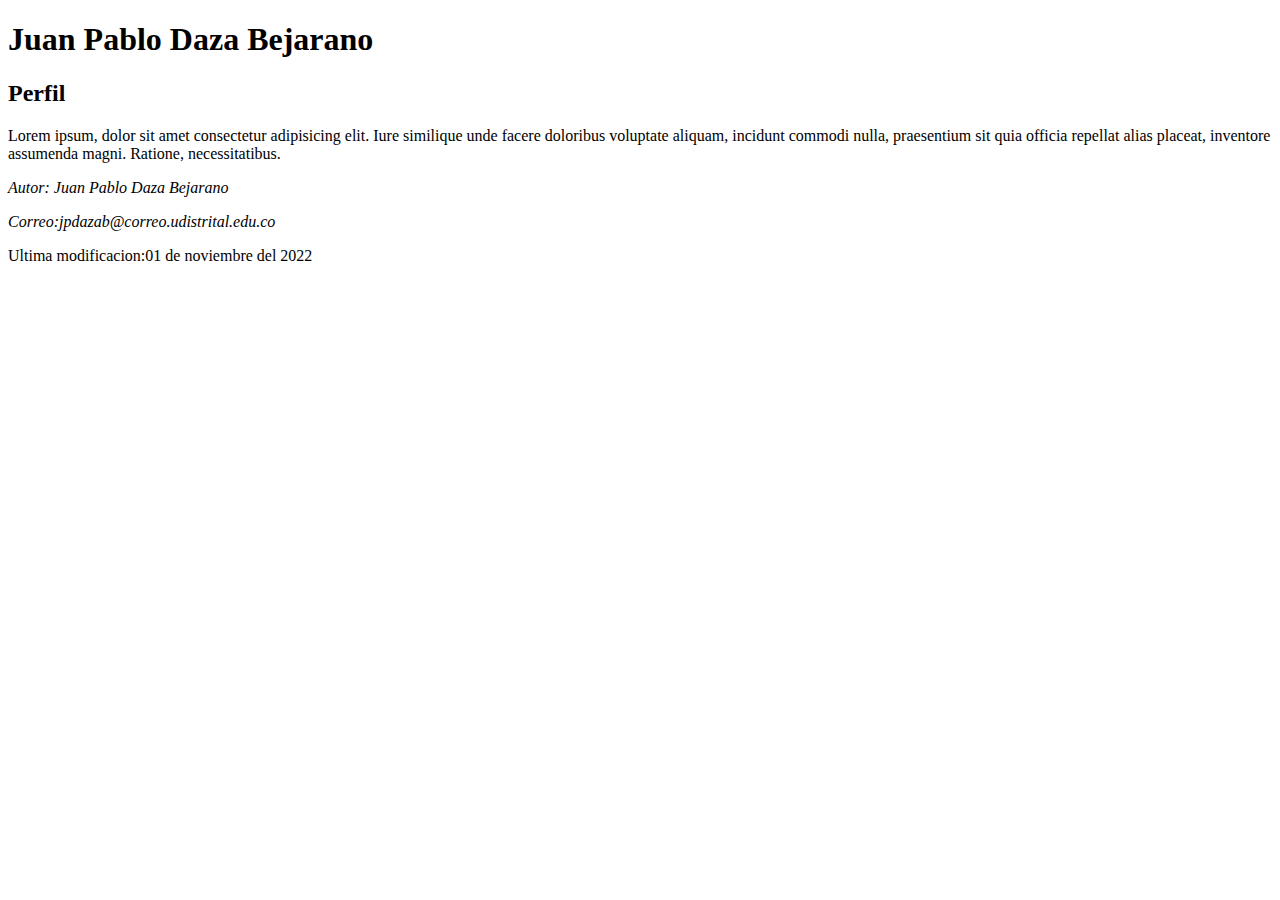
==== Proyecto01/index.html @ 4d12213c "Add files via upload" ====
<!DOCTYPE html>
<html lang="en"> <!--El idioma en el que se va a configurar la pagina-->
<head>
    <meta charset="UTF-8">
    <meta http-equiv="X-UA-Compatible" content="IE=edge">
    <!--Descripsion del ocntenido de la pagina-->
    <meta name="descripsion" content="Mi primer proyecto"> 
    <!--Icono de la pestaña del proyecto-->
    <link rel="shorcut icon" href="icon/buho.png" type="image/png"/>
    <title>Mi primer proyecto</title>
</head>
<body>
    <header>
        <h1>Juan Pablo Daza Bejarano</h1></marquee>
    </header>
    <nav></nav>
    <section>
        <h2>Perfil</h2>
        <article>
            <p>Lorem ipsum, dolor sit amet consectetur adipisicing elit. Iure similique unde facere doloribus voluptate aliquam, 
            incidunt commodi nulla, praesentium sit quia officia repellat alias placeat, inventore assumenda magni. Ratione, 
            necessitatibus.</p>
        </article>
    </section>
    <aside></aside>
    <footer>
        <address>
            <p>Autor: Juan Pablo Daza Bejarano</p>
            <p>Correo:jpdazab@correo.udistrital.edu.co</p>
        </address>
        <p>Ultima modificacion:01 de noviembre del 2022</p>
    </footer>
</body>
</html>
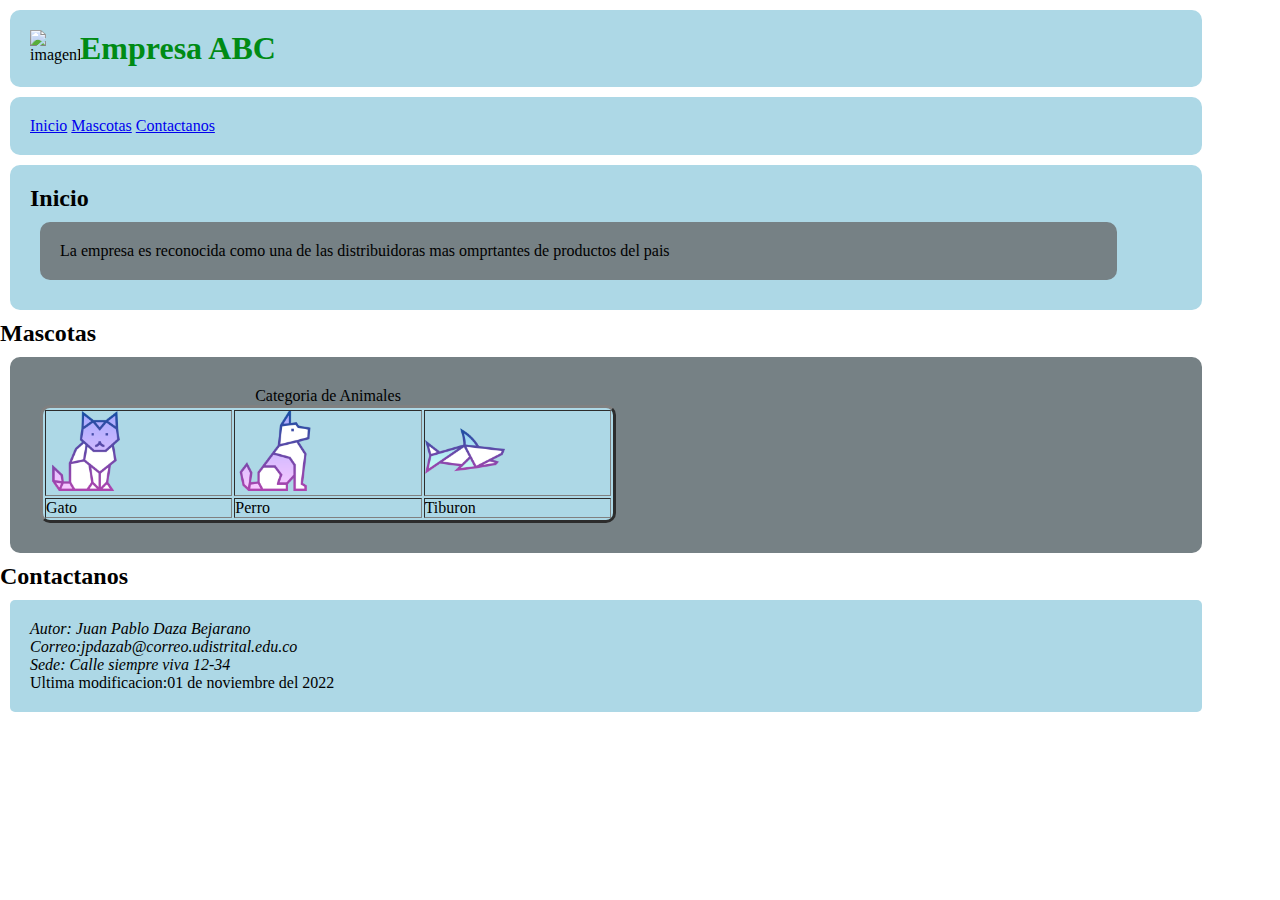
==== commit 86d9743a: "Cambio 2 en el proyecto" ====
--- a/Proyecto01/index.html
+++ b/Proyecto01/index.html
@@ -1,34 +1,60 @@
 <!DOCTYPE html>
-<html lang="en"> <!--El idioma en el que se va a configurar la pagina-->
+<html lang="es"> <!--El idioma en el que se va a configurar la pagina-->
 <head>
     <meta charset="UTF-8">
     <meta http-equiv="X-UA-Compatible" content="IE=edge">
     <!--Descripsion del ocntenido de la pagina-->
-    <meta name="descripsion" content="Mi primer proyecto"> 
+    <meta name="descripsion" content="Empresa ABC"> 
     <!--Icono de la pestaña del proyecto-->
+    <link rel="stylesheet" href="CSS/estilo.css">
     <link rel="shorcut icon" href="icon/buho.png" type="image/png"/>
-    <title>Mi primer proyecto</title>
+    <title>Empresa ABC</title>
 </head>
 <body>
-    <header>
-        <h1>Juan Pablo Daza Bejarano</h1></marquee>
+    <header > <!--La etiqueta stiler sirve para poner estilo de la pagina-->
+        <img style="float:left ;" src="icon/zorro.png" alt="imagenEmpresa" width="50">
+        <h1 style="color: rgb(0, 139, 21)    ;">Empresa ABC</h1></marquee>
     </header>
-    <nav></nav>
-    <section>
-        <h2>Perfil</h2>
-        <article>
-            <p>Lorem ipsum, dolor sit amet consectetur adipisicing elit. Iure similique unde facere doloribus voluptate aliquam, 
-            incidunt commodi nulla, praesentium sit quia officia repellat alias placeat, inventore assumenda magni. Ratione, 
-            necessitatibus.</p>
-        </article>
+    <nav style="background-color:lightblue; border-radius:10px" >
+        <a href="#Inicio">Inicio</a> <!--El # significa que no apunta a nada-->
+        <a href="#Mascotas">Mascotas</a>
+        <a href="#Contactanos">Contactanos</a>
+    </nav>
+    <section border="1" style="background-color:lightblue; border-radius:10px" >
+        <a id="Inicio"><h2>Inicio</h2></a>
+        <article><p>La empresa es reconocida como una de las distribuidoras mas omprtantes de productos del pais</p></article>
     </section>
+    <a id="Mascotas"><h2>Mascotas</h2></a>
+    <article class="centering">
+        <table border="3" class="mascotas" style="background-color:lightblue;border-radius: 10px;" >
+            <caption>Categoria de Animales </caption>
+            <tbody>
+                <tr>
+                    <td><img src="Icon/gato.png" alt="Gato" width="80"></td>
+                    <td><img src="Icon/perro.png" alt="Perro" width="80"></td>
+                    <td><img src="Icon/tiburon.png" alt="Tiburon" width="80"></td>
+                </tr>
+                <tr>
+                    <td>Gato</td>
+                    <td>Perro</td>
+                    <td>Tiburon</td>
+                </tr>
+            </tbody>
+        </table>
+    </article>
+   
     <aside></aside>
-    <footer>
+    <a id="Contactanos"><h2>Contactanos</h2></a>
+    <footer border="1" style="background-color:lightblue; border-radius:5px" >
         <address>
             <p>Autor: Juan Pablo Daza Bejarano</p>
             <p>Correo:jpdazab@correo.udistrital.edu.co</p>
+            <p>Sede: Calle siempre viva 12-34</p>
         </address>
         <p>Ultima modificacion:01 de noviembre del 2022</p>
     </footer>
+    <link href="https://cdn.jsdelivr.net/npm/bootstrap@5.0.2/dist/css/bootstrap.min.css" rel="stylesheet" integrity="sha384-EVSTQN3/azprG1Anm3QDgpJLIm9Nao0Yz1ztcQTwFspd3yD65VohhpuuCOmLASjC" crossorigin="anonymous">
+<script src="https://cdn.jsdelivr.net/npm/bootstrap@5.0.2/dist/js/bootstrap.bundle.min.js" integrity="sha384-MrcW6ZMFYlzcLA8Nl+NtUVF0sA7MsXsP1UyJoMp4YLEuNSfAP+JcXn/tWtIaxVXM" crossorigin="anonymous"></script>
+
 </body>
 </html>--- a/Proyecto01/CSS/estilo.css
+++ b/Proyecto01/CSS/estilo.css
@@ -0,0 +1,41 @@
+header,nav,section,footer{
+    background-color: lightblue;
+    border-style: 1;
+    margin: 10px;
+    width: 90%;
+    padding: 20px;
+    display: block;
+    border-radius: 10px;
+    /*-moz-border-radius:"22px";*/
+    /*-webkit-border-radius:"22px";*/
+}
+
+footer:hover{
+    background-color: antiquewhite;
+}
+
+*{
+    margin: 0;
+    padding: 0;
+}
+article{
+    background-color: rgb(118, 129, 133);
+    border-style: 1;
+    margin: 10px;
+    width: 90%;
+    padding: 20px;
+    display: block;
+    border-radius: 10px;
+}
+.centering{
+    width: 90%;
+    border-style: 1;
+    border-radius: 10px;
+}
+.mascotas{
+    margin-left: auto;
+    margin-right: auto;
+    width: 50%;
+    margin: 10px;
+    border-radius: 10px;
+}
